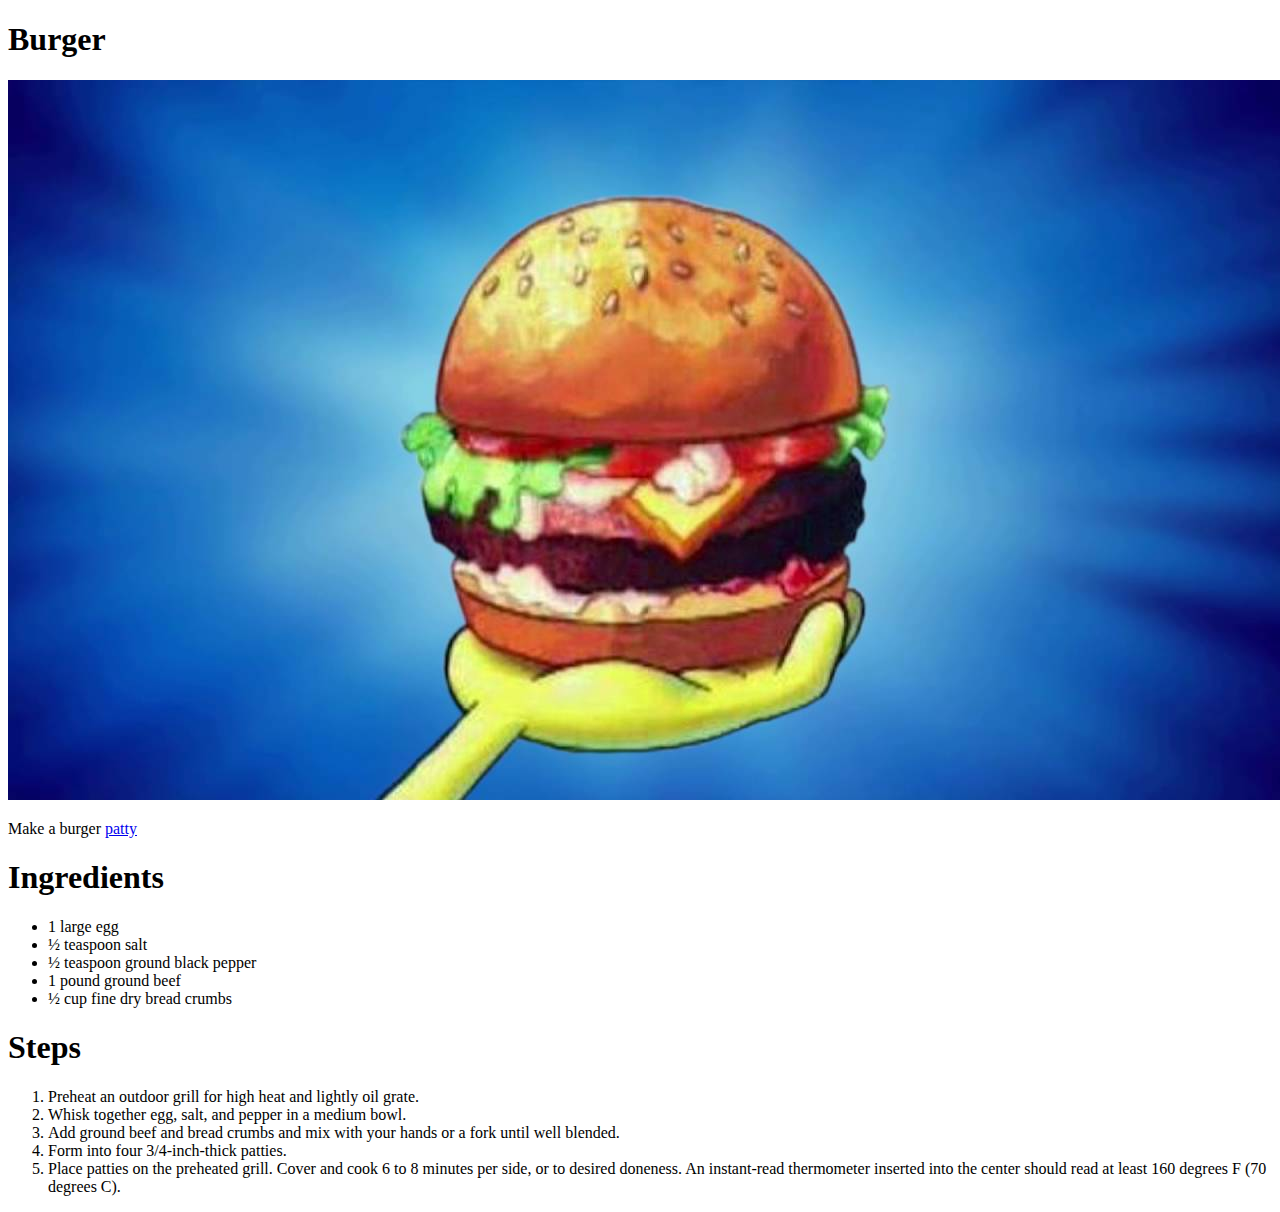
==== recipes/hamburger.html @ 161aae80 "Fix Burger file type" ====
<!DOCTYPE html>
<html lang="en">
<head>
    <meta charset="UTF-8">
    <meta http-equiv="X-UA-Compatible" content="IE=edge">
    <meta name="viewport" content="width=device-width, initial-scale=1.0">
    <title>Burer Recipe</title>
</head>
<body>
    <h1>Burger</h1>
    <img src="../images/burger.jpg" alt="burger">
    <p>Make a burger <a href="https://www.youtube.com/watch?v=yskPFrKDP4M">patty</a></p>
    <h1>Ingredients</h1>
    <ul>
        <li>1 large egg</li>
        <li>½ teaspoon salt</li>
        <li>½ teaspoon ground black pepper</li>
        <li>1 pound ground beef</li>
        <li>½ cup fine dry bread crumbs</li>
    </ul>
    <h1>Steps</h1>
    <ol>
        <li>Preheat an outdoor grill for high heat and lightly oil grate.</li>
        <li>Whisk together egg, salt, and pepper in a medium bowl.</li>
        <li>Add ground beef and bread crumbs and mix with your hands or a fork until well blended.</li>
        <li> Form into four 3/4-inch-thick patties.</li>
        <li>Place patties on the preheated grill. Cover and cook 6 to 8 minutes per side, or to desired doneness. An instant-read thermometer inserted into the center should read at least 160 degrees F (70 degrees C).</li>
    </ol>
</body>
</html>
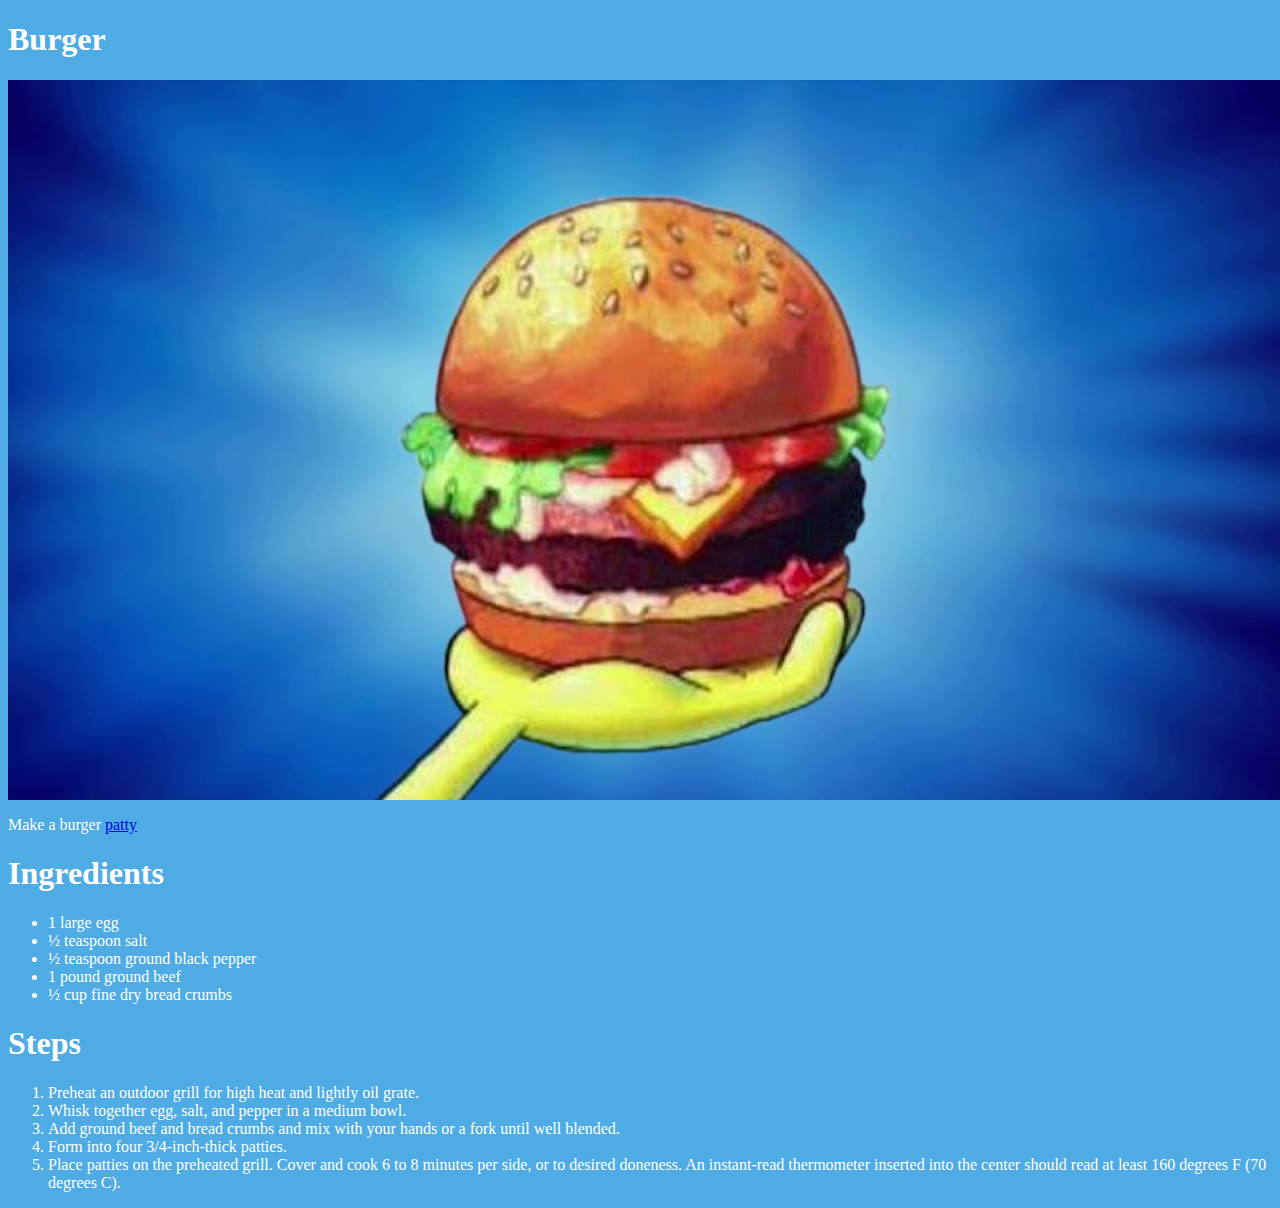
==== commit efa0af0f: "Make CSS File" ====
--- a/recipes/hamburger.html
+++ b/recipes/hamburger.html
@@ -4,6 +4,7 @@
     <meta charset="UTF-8">
     <meta http-equiv="X-UA-Compatible" content="IE=edge">
     <meta name="viewport" content="width=device-width, initial-scale=1.0">
+    <link rel="stylesheet" href="../styles.css">
     <title>Burer Recipe</title>
 </head>
 <body>
--- a/styles.css
+++ b/styles.css
@@ -0,0 +1,14 @@
+body{
+    background-color: rgb(79, 171, 228);
+    color: white;
+}
+
+img{
+    display: block;
+    margin-left: auto;
+    margin-right: auto;
+}
+
+#main-title{
+    text-align: center;
+}